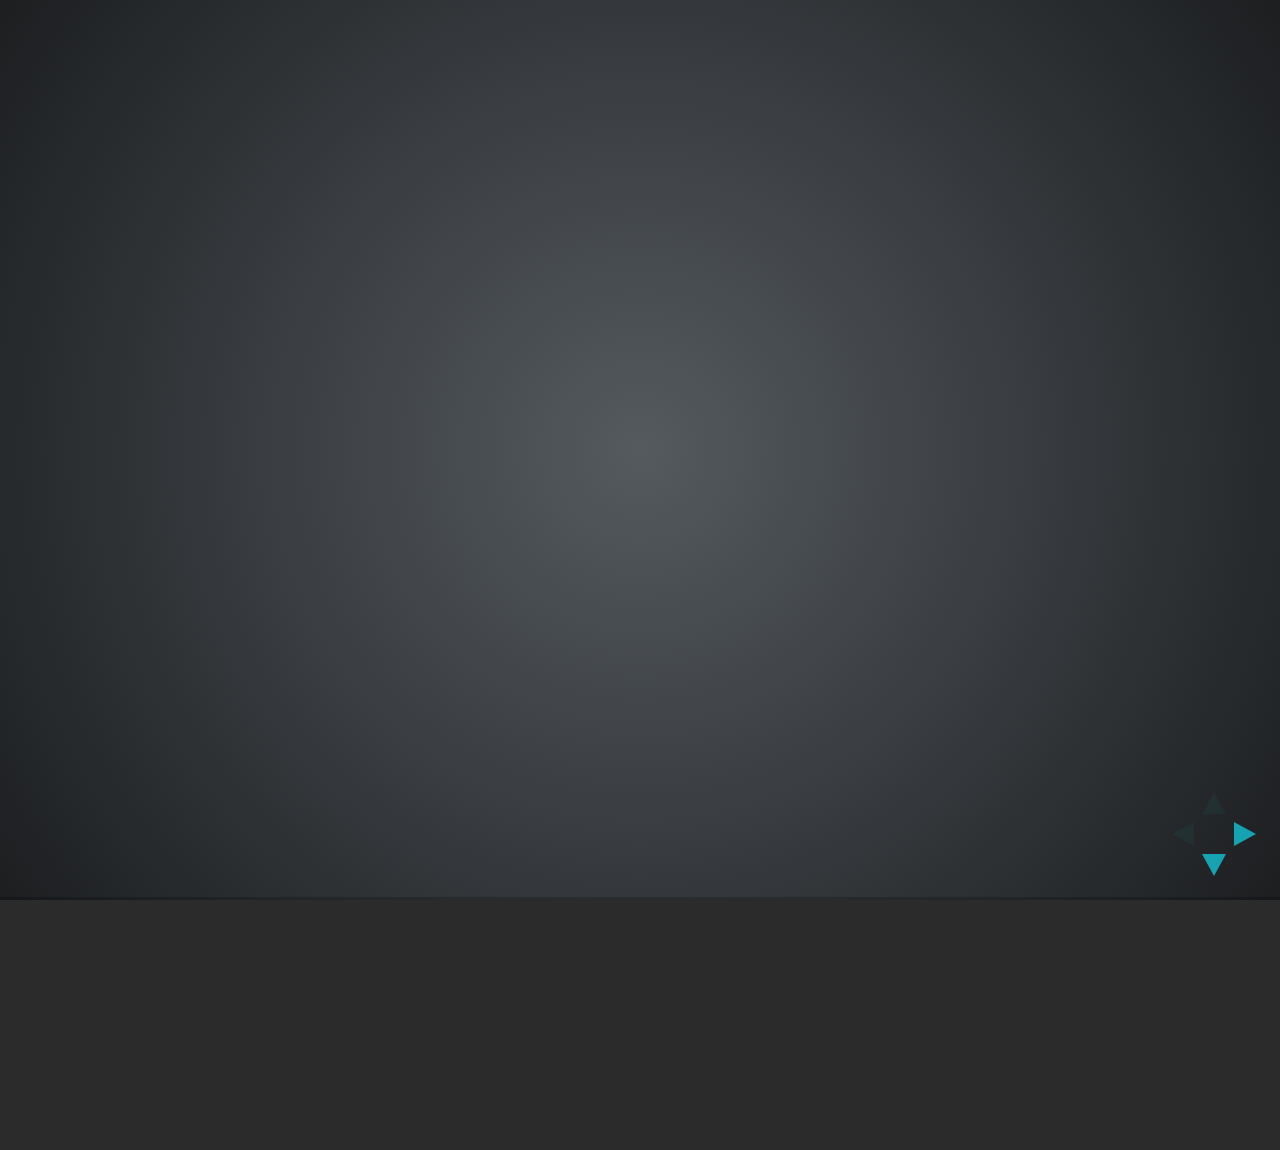
==== index.html @ e94ba371 "initial" ====
<!doctype html>
<html lang="en">

  <head>
    <meta charset="utf-8">

    <title>
      reveal.js - The HTML Presentation Framework
    </title>

    <meta name="description" content="A framework for easily creating beautiful presentations using HTML">
    <meta name="author" content="Hakim El Hattab">

    <meta name="apple-mobile-web-app-capable" content="yes" />
    <meta name="apple-mobile-web-app-status-bar-style" content="black-translucent" />

    <meta name="viewport" content="width=device-width, initial-scale=1.0, maximum-scale=1.0, user-scalable=no">

    <link rel="stylesheet" href="css/reveal.min.css">
    <link rel="stylesheet" href="css/theme/default.css" id="theme">

    <!-- For syntax highlighting -->
    <link rel="stylesheet" href="lib/css/zenburn.css">

    <!-- If the query includes 'print-pdf', include the PDF print sheet -->
    <script>
      if( window.location.search.match( /print-pdf/gi ) ) {
        var link = document.createElement( 'link' );
        link.rel = 'stylesheet';
        link.type = 'text/css';
        link.href = 'css/print/pdf.css';
        document.getElementsByTagName( 'head' )[0].appendChild( link );
      }
    </script>

    <!--[if lt IE 9]>
<script src="lib/js/html5shiv.js">
</script>
<![endif]-->
  </head>

  <body>

    <div class="reveal">

      <!-- Any section element inside of this container is displayed as a slide -->
      <div class="slides">
        <section data-id="50a157cb53eb4b71d2f67e26f78a765a">
          <section data-id="bfbcacd87c2da8565476f7227d043161" data-background-size="contain" data-background-image="https://s3.amazonaws.com/media-p.slid.es/uploads/murphyrandle/images/345861/The-family-is-of-God-pg-1.jpg">
            <h2>
              <br>
          </h2>
      </section>
      <section data-id="38649694ae9c0da714e9fc2d85089727" data-background-color="rgba( 12, 25, 77, 0.6)">
        <h2 style="display: block; position:relative; top: 50%;transform:translateY(-50%);">
          <span style="font-size: 220px; color:white;">
            ?
          </span>
        </h2>
      </section>
              </section>
              <section data-id="54c11c59e42bed1d34ff4b71102930d6">
                <section data-id="2cff11e6947ba5cd3bf2cf4760d002aa" data-background-image="https://s3.amazonaws.com/media-p.slid.es/uploads/murphyrandle/images/345862/The-family-is-of-God-pg-2.jpg" data-background-size="contain">
                  <h2>
                    <br>
              </h2>
          </section>
          <section data-id="0c10d0e72726824c7f5795fa2797597a" data-background-color="rgba( 180, 50, 140, 0.6 )">
            <h2 style="display: block; position:relative; top: 50%;transform:translateY(-50%);">
              <span style="font-size: 220px; color:white;">
                ?
              </span>
            </h2>
          </section>
              </section>
              <section data-id="e162146e7ee756beeffd2819f7ecdaa9">
                <section data-id="3d5efd3b951ebd380e98ee704f9f8dad" data-background-image="https://s3.amazonaws.com/media-p.slid.es/uploads/murphyrandle/images/345867/The-family-is-of-God-pg-3__1_.jpg" data-background-size="contain">
                  <h2>
                    <br>
                  </h2>
              </section>
              <section data-id="d779d4c9d6e8ac88bc9f989c530220b3" data-background-color="rgba( 255, 122, 0, 0.6 )">
                <h2 style="display: block; position:relative; top: 50%;transform:translateY(-50%);">
                  <span style="font-size: 220px; color:white;">
                    ?
                  </span>
                </h2>
              </section>
              </section>
              <section data-id="3ba8108eaa45746cffd26736151089c9">
                <section data-id="0fb4f72f917ee48d1c6170650b2f1e28" data-background-image="https://s3.amazonaws.com/media-p.slid.es/uploads/murphyrandle/images/345863/The-family-is-of-God-pg-3.jpg" data-background-size="contain">
                  <h2>
                    <br>
                  </h2>
                </section>
                <section data-id="331ad7b816cfadf086177d57a3e6f329" data-background-color="rgba( 200, 50, 30, 0.6 )">
                  <h2 style="display: block; position:relative; top: 50%;transform:translateY(-50%);">
                    <span style="font-size: 220px; color:white;">
                      ?
                    </span>
                  </h2>
                </section>
              </section>
              <section data-id="c68cd67fa166cb34f0525df1881c94ea">
                <section data-id="f3ed6987cead02133bf8d9b738e17e58" data-background-image="https://s3.amazonaws.com/media-p.slid.es/uploads/murphyrandle/images/345868/The-family-is-of-God-pg-51.jpg" data-background-size="contain">
                  <h2>
                    <br>
                  </h2>
                </section>
                <section data-id="799f91b6e59e71ccaafc3313c6e3b04b" data-background-color="rgba( 255, 255, 255, 0.6 )">
                  <h2 style="display: block; position:relative; top: 50%;transform:translateY(-50%);">
                    <span style="font-size: 220px; color:#444;">
                      ?
                    </span>
                  </h2>

                </section>
              </section>
              <section data-id="78d5605c8a162b97ab1445dc3468f884">
                <section data-id="ee9e35f1e781810a93fe7581a99d6d0a" data-background-image="https://s3.amazonaws.com/media-p.slid.es/uploads/murphyrandle/images/345864/The-family-is-of-God-pg-4.jpg" data-background-size="contain">
                  <h2>
                    <br>
                  </h2>
                </section>
                <section data-id="818cdb57d9244e835a27463ab6073330" data-background-color="rgba( 22, 152, 213, 0.6 )">
                  <h2 style="display: block; position:relative; top: 50%;transform:translateY(-50%);">
                    <span style="font-size: 220px; color:white;">
                      ?
                    </span>
                  </h2>
                </section>
              </section>
              <section data-id="7a378642bc88e77ee1c296e4c8741d6c">
                <section data-id="79c31fdcdec1cdc5f608908f7676a5ac" data-background-image="https://s3.amazonaws.com/media-p.slid.es/uploads/murphyrandle/images/345865/The-family-is-of-God-pg-5.jpg" data-background-size="contain">
                  <h2>
                    <br>
                  </h2>
                </section>
                <section data-id="8f4210cb7923a9a4033bed7d6b9d715f" data-background-color="rgba( 22, 213, 75, 0.6 )">
                  <h2 style="display: block; position:relative; top: 50%;transform:translateY(-50%);">
                    <span style="font-size: 220px; color:white;">
                      ?
                    </span>
                  </h2>
                </section>
              </section>
              <section data-id="44fcc2e87dfe4a470c4aa4d047cf7100">
                <section data-id="e15c71a42a1fc692c6a28759d71a9c39" data-background-image="https://s3.amazonaws.com/media-p.slid.es/uploads/murphyrandle/images/345866/The-family-is-of-God-pg-6.jpg" data-background-size="contain">
                  <h2>
                    <br>
                  </h2>
                </section>
                <section data-id="4174e177e191846da80e0b0ceca90617" data-background-color="rgba( 12, 25, 77, 0.6)">
                  <h2 style="display: block; position:relative; top: 50%;transform:translateY(-50%);">
                    <span style="font-size: 220px; color:white;">
                      ?
                    </span>
                  </h2>
                </section>
              </section>
              <section data-id="f10aa0c36ac72e69b958fec1d740f43f">
                <section data-id="6d93a22a3043c9b3e7acbf87e917c070" data-background-image="https://s3.amazonaws.com/media-p.slid.es/uploads/murphyrandle/images/345869/The-family-is-of-God-pg-7.jpg" data-background-size="contain">
                  <h2>
                    <br>
                  </h2>
                </section>
                <section data-id="ce001f763939062b73415b64c6e56763" data-background-color="rgba( 180, 50, 140, 0.6 )">
                  <h2 style="display: block; position:relative; top: 50%;transform:translateY(-50%);">
                    <span style="font-size: 220px; color:white;">
                      ?
                    </span>
                  </h2>
                </section>
              </section>
              <section data-id="21e1b857f359578baff6e97095fcfdf9">
                <section data-id="092e1bc6db943d776e122d79f2f7cb72" data-background-size="contain" data-background-image="https://s3.amazonaws.com/media-p.slid.es/uploads/murphyrandle/images/345871/The-family-is-of-God-pg-8.jpg">
                  <h2>
                    <br>
                  </h2>
                </section>
                <section data-id="b7780c55db66438dc5fcf01f9ccd2a86" data-background-color="rgba( 255, 122, 0, 0.6 )">
                  <h2 style="display: block; position:relative; top: 50%;transform:translateY(-50%);">
                    <span style="font-size: 220px; color:white;">
                      ?
                    </span>
                  </h2>
                </section>
              </section>
          </div>


      </div>

      <script src="lib/js/head.min.js">
      </script>
      <script src="js/reveal.js">
      </script>

      <script>

        // Full list of configuration options available here:
        // https://github.com/hakimel/reveal.js#configuration
        Reveal.initialize({
          controls: true,
          progress: true,
          history: true,
          center: true,

          theme: Reveal.getQueryHash().theme, // available themes are in /css/theme
          transition: Reveal.getQueryHash().transition || 'default', // default/cube/page/concave/zoom/linear/fade/none

          // Parallax scrolling
          // parallaxBackgroundImage: 'https://s3.amazonaws.com/hakim-static/reveal-js/reveal-parallax-1.jpg',
          // parallaxBackgroundSize: '2100px 900px',

          // Optional libraries used to extend on reveal.js
          dependencies: [
            {
              src: 'lib/js/classList.js', condition: function() {
                return !document.body.classList;
              }
            }
            ,
            {
              src: 'plugin/markdown/marked.js', condition: function() {
                return !!document.querySelector( '[data-markdown]' );
              }
            }
            ,
            {
              src: 'plugin/markdown/markdown.js', condition: function() {
                return !!document.querySelector( '[data-markdown]' );
              }
            }
            ,
            {
              src: 'plugin/highlight/highlight.js', async: true, callback: function() {
                hljs.initHighlightingOnLoad();
              }
            }
            ,
            {
              src: 'plugin/zoom-js/zoom.js', async: true, condition: function() {
                return !!document.body.classList;
              }
            }
            ,
            {
              src: 'plugin/notes/notes.js', async: true, condition: function() {
                return !!document.body.classList;
              }
            }
          ]
        }
                         );

      </script>

  </body>
</html>
---- css/theme/default.css ----
@import url(https://fonts.googleapis.com/css?family=Lato:400,700,400italic,700italic);
/**
 * Default theme for reveal.js.
 *
 * Copyright (C) 2011-2012 Hakim El Hattab, http://hakim.se
 */
@font-face {
  font-family: 'League Gothic';
  src: url("../../lib/font/league_gothic-webfont.eot");
  src: url("../../lib/font/league_gothic-webfont.eot?#iefix") format("embedded-opentype"), url("../../lib/font/league_gothic-webfont.woff") format("woff"), url("../../lib/font/league_gothic-webfont.ttf") format("truetype"), url("../../lib/font/league_gothic-webfont.svg#LeagueGothicRegular") format("svg");
  font-weight: normal;
  font-style: normal; }

/*********************************************
 * GLOBAL STYLES
 *********************************************/
body {
  background: #1c1e20;
  background: -moz-radial-gradient(center, circle cover, #555a5f 0%, #1c1e20 100%);
  background: -webkit-gradient(radial, center center, 0px, center center, 100%, color-stop(0%, #555a5f), color-stop(100%, #1c1e20));
  background: -webkit-radial-gradient(center, circle cover, #555a5f 0%, #1c1e20 100%);
  background: -o-radial-gradient(center, circle cover, #555a5f 0%, #1c1e20 100%);
  background: -ms-radial-gradient(center, circle cover, #555a5f 0%, #1c1e20 100%);
  background: radial-gradient(center, circle cover, #555a5f 0%, #1c1e20 100%);
  background-color: #2b2b2b; }

.reveal {
  font-family: "Lato", sans-serif;
  font-size: 36px;
  font-weight: normal;
  letter-spacing: -0.02em;
  color: #eeeeee; }

::selection {
  color: white;
  background: #ff5e99;
  text-shadow: none; }

/*********************************************
 * HEADERS
 *********************************************/
.reveal h1,
.reveal h2,
.reveal h3,
.reveal h4,
.reveal h5,
.reveal h6 {
  margin: 0 0 20px 0;
  color: #eeeeee;
  font-family: "League Gothic", Impact, sans-serif;
  line-height: 0.9em;
  letter-spacing: 0.02em;
  text-transform: uppercase;
  text-shadow: 0px 0px 6px rgba(0, 0, 0, 0.2); }

.reveal h1 {
  text-shadow: 0 1px 0 #cccccc, 0 2px 0 #c9c9c9, 0 3px 0 #bbbbbb, 0 4px 0 #b9b9b9, 0 5px 0 #aaaaaa, 0 6px 1px rgba(0, 0, 0, 0.1), 0 0 5px rgba(0, 0, 0, 0.1), 0 1px 3px rgba(0, 0, 0, 0.3), 0 3px 5px rgba(0, 0, 0, 0.2), 0 5px 10px rgba(0, 0, 0, 0.25), 0 20px 20px rgba(0, 0, 0, 0.15); }

/*********************************************
 * LINKS
 *********************************************/
.reveal a:not(.image) {
  color: #13daec;
  text-decoration: none;
  -webkit-transition: color .15s ease;
  -moz-transition: color .15s ease;
  -ms-transition: color .15s ease;
  -o-transition: color .15s ease;
  transition: color .15s ease; }

.reveal a:not(.image):hover {
  color: #71e9f4;
  text-shadow: none;
  border: none; }

.reveal .roll span:after {
  color: #fff;
  background: #0d99a5; }

/*********************************************
 * IMAGES
 *********************************************/
.reveal section img {
  margin: 15px 0px;
  background: rgba(255, 255, 255, 0.12);
  border: 4px solid #eeeeee;
  box-shadow: 0 0 10px rgba(0, 0, 0, 0.15);
  -webkit-transition: all .2s linear;
  -moz-transition: all .2s linear;
  -ms-transition: all .2s linear;
  -o-transition: all .2s linear;
  transition: all .2s linear; }

.reveal a:hover img {
  background: rgba(255, 255, 255, 0.2);
  border-color: #13daec;
  box-shadow: 0 0 20px rgba(0, 0, 0, 0.55); }

/*********************************************
 * NAVIGATION CONTROLS
 *********************************************/
.reveal .controls div.navigate-left,
.reveal .controls div.navigate-left.enabled {
  border-right-color: #13daec; }

.reveal .controls div.navigate-right,
.reveal .controls div.navigate-right.enabled {
  border-left-color: #13daec; }

.reveal .controls div.navigate-up,
.reveal .controls div.navigate-up.enabled {
  border-bottom-color: #13daec; }

.reveal .controls div.navigate-down,
.reveal .controls div.navigate-down.enabled {
  border-top-color: #13daec; }

.reveal .controls div.navigate-left.enabled:hover {
  border-right-color: #71e9f4; }

.reveal .controls div.navigate-right.enabled:hover {
  border-left-color: #71e9f4; }

.reveal .controls div.navigate-up.enabled:hover {
  border-bottom-color: #71e9f4; }

.reveal .controls div.navigate-down.enabled:hover {
  border-top-color: #71e9f4; }

/*********************************************
 * PROGRESS BAR
 *********************************************/
.reveal .progress {
  background: rgba(0, 0, 0, 0.2); }

.reveal .progress span {
  background: #13daec;
  -webkit-transition: width 800ms cubic-bezier(0.26, 0.86, 0.44, 0.985);
  -moz-transition: width 800ms cubic-bezier(0.26, 0.86, 0.44, 0.985);
  -ms-transition: width 800ms cubic-bezier(0.26, 0.86, 0.44, 0.985);
  -o-transition: width 800ms cubic-bezier(0.26, 0.86, 0.44, 0.985);
  transition: width 800ms cubic-bezier(0.26, 0.86, 0.44, 0.985); }

/*********************************************
 * SLIDE NUMBER
 *********************************************/
.reveal .slide-number {
  color: #13daec; }
---- lib/css/zenburn.css ----
/*

Zenburn style from voldmar.ru (c) Vladimir Epifanov <voldmar@voldmar.ru>
based on dark.css by Ivan Sagalaev

*/

pre code {
  display: block; padding: 0.5em;
  background: #3F3F3F;
  color: #DCDCDC;
}

pre .keyword,
pre .tag,
pre .css .class,
pre .css .id,
pre .lisp .title,
pre .nginx .title,
pre .request,
pre .status,
pre .clojure .attribute {
  color: #E3CEAB;
}

pre .django .template_tag,
pre .django .variable,
pre .django .filter .argument {
  color: #DCDCDC;
}

pre .number,
pre .date {
  color: #8CD0D3;
}

pre .dos .envvar,
pre .dos .stream,
pre .variable,
pre .apache .sqbracket {
  color: #EFDCBC;
}

pre .dos .flow,
pre .diff .change,
pre .python .exception,
pre .python .built_in,
pre .literal,
pre .tex .special {
  color: #EFEFAF;
}

pre .diff .chunk,
pre .subst {
  color: #8F8F8F;
}

pre .dos .keyword,
pre .python .decorator,
pre .title,
pre .haskell .type,
pre .diff .header,
pre .ruby .class .parent,
pre .apache .tag,
pre .nginx .built_in,
pre .tex .command,
pre .prompt {
    color: #efef8f;
}

pre .dos .winutils,
pre .ruby .symbol,
pre .ruby .symbol .string,
pre .ruby .string {
  color: #DCA3A3;
}

pre .diff .deletion,
pre .string,
pre .tag .value,
pre .preprocessor,
pre .built_in,
pre .sql .aggregate,
pre .javadoc,
pre .smalltalk .class,
pre .smalltalk .localvars,
pre .smalltalk .array,
pre .css .rules .value,
pre .attr_selector,
pre .pseudo,
pre .apache .cbracket,
pre .tex .formula {
  color: #CC9393;
}

pre .shebang,
pre .diff .addition,
pre .comment,
pre .java .annotation,
pre .template_comment,
pre .pi,
pre .doctype {
  color: #7F9F7F;
}

pre .coffeescript .javascript,
pre .javascript .xml,
pre .tex .formula,
pre .xml .javascript,
pre .xml .vbscript,
pre .xml .css,
pre .xml .cdata {
  opacity: 0.5;
}
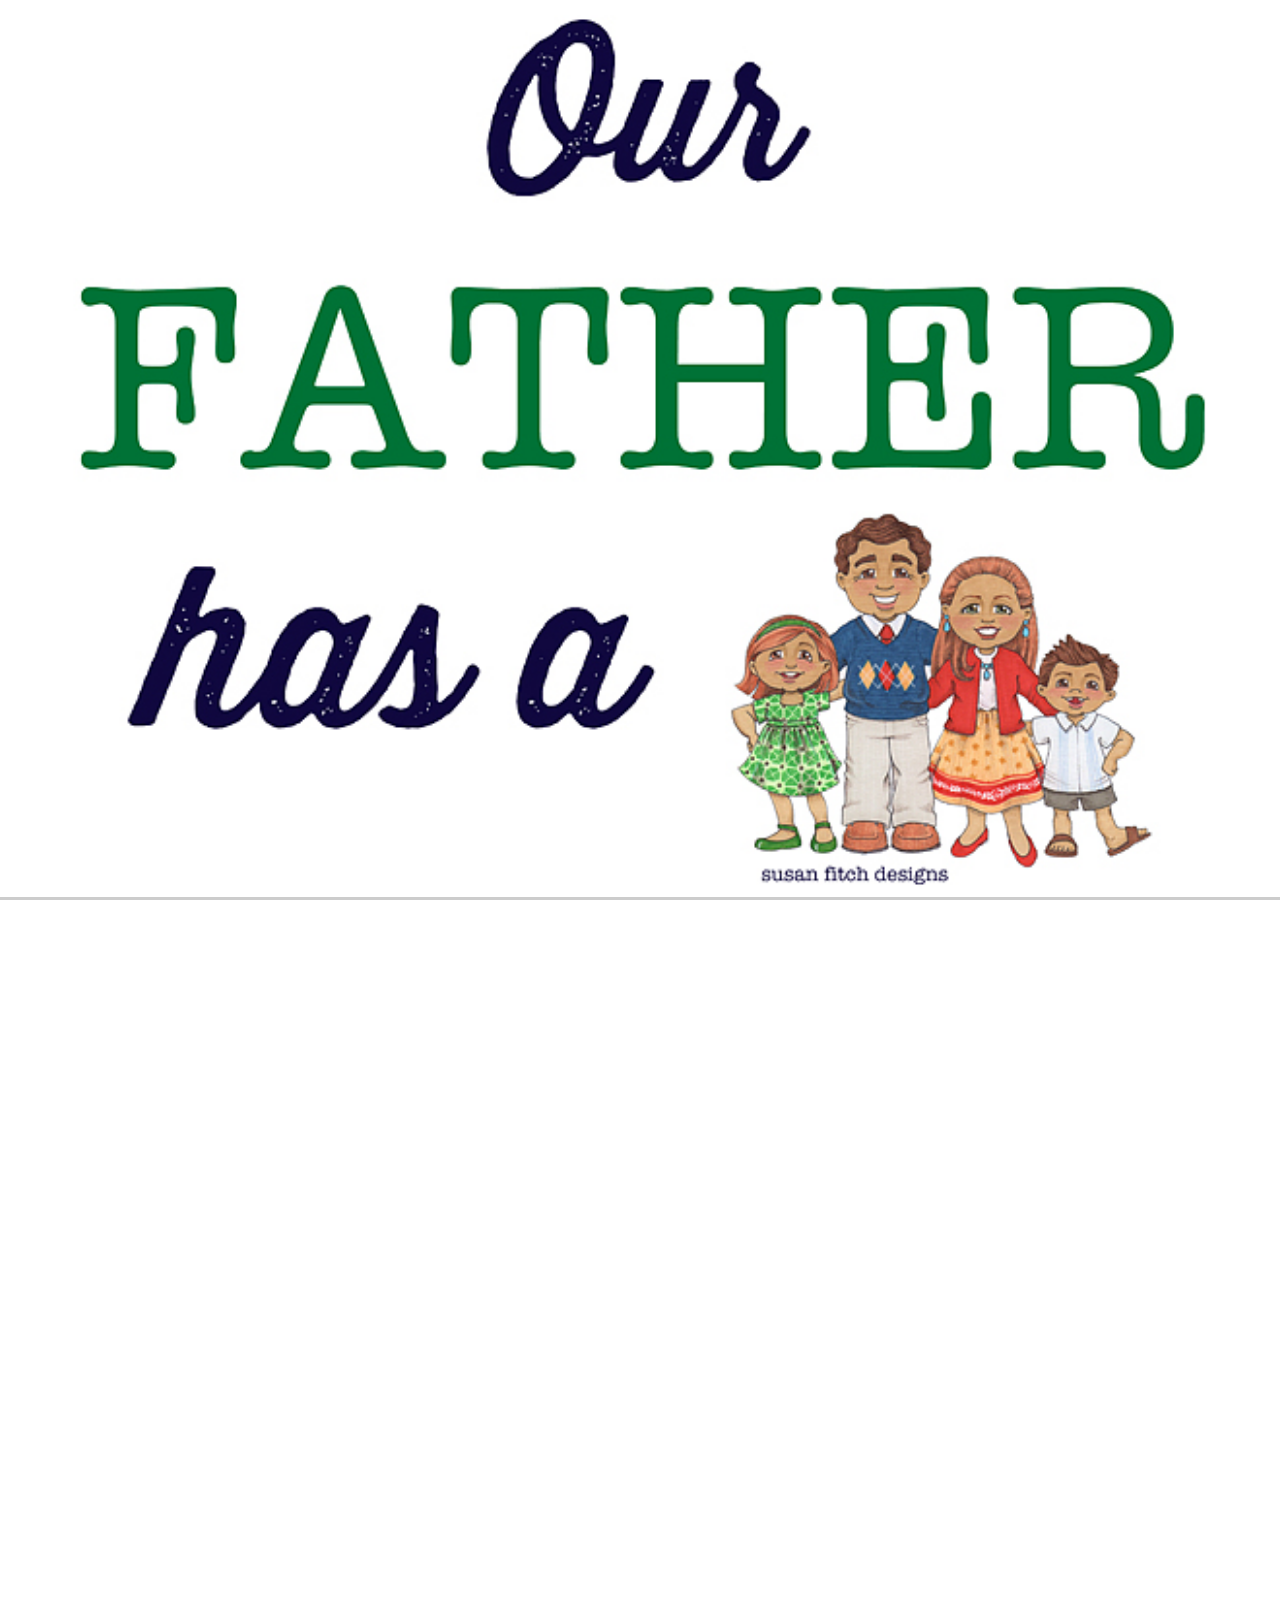
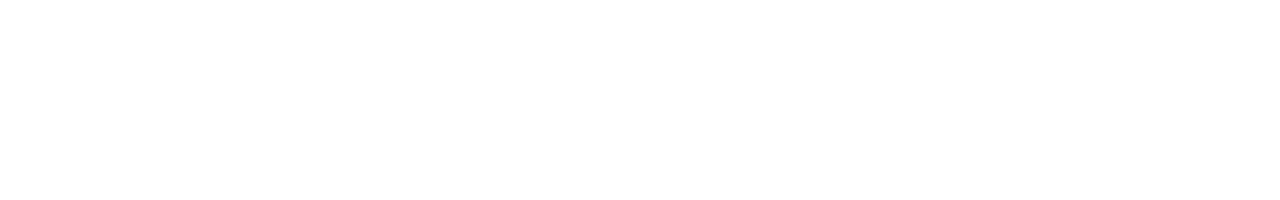
==== commit b9d4681c: "First verse" ====
--- a/index.html
+++ b/index.html
@@ -18,9 +18,6 @@
 
     <link rel="stylesheet" href="css/reveal.min.css">
     <link rel="stylesheet" href="css/theme/default.css" id="theme">
-
-    <!-- For syntax highlighting -->
-    <link rel="stylesheet" href="lib/css/zenburn.css">
 
     <!-- If the query includes 'print-pdf', include the PDF print sheet -->
     <script>
@@ -46,7 +43,7 @@
       <!-- Any section element inside of this container is displayed as a slide -->
       <div class="slides">
         <section data-id="50a157cb53eb4b71d2f67e26f78a765a">
-          <section data-id="bfbcacd87c2da8565476f7227d043161" data-background-size="contain" data-background-image="https://s3.amazonaws.com/media-p.slid.es/uploads/murphyrandle/images/345861/The-family-is-of-God-pg-1.jpg">
+          <section data-id="bfbcacd87c2da8565476f7227d043161" data-background-size="contain" data-background-image="/images/1.jpg">
             <h2>
               <br>
           </h2>
@@ -60,7 +57,7 @@
       </section>
               </section>
               <section data-id="54c11c59e42bed1d34ff4b71102930d6">
-                <section data-id="2cff11e6947ba5cd3bf2cf4760d002aa" data-background-image="https://s3.amazonaws.com/media-p.slid.es/uploads/murphyrandle/images/345862/The-family-is-of-God-pg-2.jpg" data-background-size="contain">
+                <section data-id="2cff11e6947ba5cd3bf2cf4760d002aa" data-background-image="/images/2.jpg" data-background-size="contain">
                   <h2>
                     <br>
               </h2>
@@ -74,7 +71,7 @@
           </section>
               </section>
               <section data-id="e162146e7ee756beeffd2819f7ecdaa9">
-                <section data-id="3d5efd3b951ebd380e98ee704f9f8dad" data-background-image="https://s3.amazonaws.com/media-p.slid.es/uploads/murphyrandle/images/345867/The-family-is-of-God-pg-3__1_.jpg" data-background-size="contain">
+                <section data-id="3d5efd3b951ebd380e98ee704f9f8dad" data-background-image="/images/3.jpg" data-background-size="contain">
                   <h2>
                     <br>
                   </h2>
@@ -88,7 +85,7 @@
               </section>
               </section>
               <section data-id="3ba8108eaa45746cffd26736151089c9">
-                <section data-id="0fb4f72f917ee48d1c6170650b2f1e28" data-background-image="https://s3.amazonaws.com/media-p.slid.es/uploads/murphyrandle/images/345863/The-family-is-of-God-pg-3.jpg" data-background-size="contain">
+                <section data-id="0fb4f72f917ee48d1c6170650b2f1e28" data-background-image="/images/4.jpg" data-background-size="contain">
                   <h2>
                     <br>
                   </h2>
@@ -102,7 +99,7 @@
                 </section>
               </section>
               <section data-id="c68cd67fa166cb34f0525df1881c94ea">
-                <section data-id="f3ed6987cead02133bf8d9b738e17e58" data-background-image="https://s3.amazonaws.com/media-p.slid.es/uploads/murphyrandle/images/345868/The-family-is-of-God-pg-51.jpg" data-background-size="contain">
+                <section data-id="f3ed6987cead02133bf8d9b738e17e58" data-background-image="/images/5.jpg" data-background-size="contain">
                   <h2>
                     <br>
                   </h2>
@@ -117,7 +114,7 @@
                 </section>
               </section>
               <section data-id="78d5605c8a162b97ab1445dc3468f884">
-                <section data-id="ee9e35f1e781810a93fe7581a99d6d0a" data-background-image="https://s3.amazonaws.com/media-p.slid.es/uploads/murphyrandle/images/345864/The-family-is-of-God-pg-4.jpg" data-background-size="contain">
+                <section data-id="ee9e35f1e781810a93fe7581a99d6d0a" data-background-image="/images/6.jpg" data-background-size="contain">
                   <h2>
                     <br>
                   </h2>
@@ -131,7 +128,7 @@
                 </section>
               </section>
               <section data-id="7a378642bc88e77ee1c296e4c8741d6c">
-                <section data-id="79c31fdcdec1cdc5f608908f7676a5ac" data-background-image="https://s3.amazonaws.com/media-p.slid.es/uploads/murphyrandle/images/345865/The-family-is-of-God-pg-5.jpg" data-background-size="contain">
+                <section data-id="79c31fdcdec1cdc5f608908f7676a5ac" data-background-image="/images/7.jpg" data-background-size="contain">
                   <h2>
                     <br>
                   </h2>
@@ -145,7 +142,7 @@
                 </section>
               </section>
               <section data-id="44fcc2e87dfe4a470c4aa4d047cf7100">
-                <section data-id="e15c71a42a1fc692c6a28759d71a9c39" data-background-image="https://s3.amazonaws.com/media-p.slid.es/uploads/murphyrandle/images/345866/The-family-is-of-God-pg-6.jpg" data-background-size="contain">
+                <section data-id="e15c71a42a1fc692c6a28759d71a9c39" data-background-image="/images/8.jpg" data-background-size="contain">
                   <h2>
                     <br>
                   </h2>
@@ -159,7 +156,7 @@
                 </section>
               </section>
               <section data-id="f10aa0c36ac72e69b958fec1d740f43f">
-                <section data-id="6d93a22a3043c9b3e7acbf87e917c070" data-background-image="https://s3.amazonaws.com/media-p.slid.es/uploads/murphyrandle/images/345869/The-family-is-of-God-pg-7.jpg" data-background-size="contain">
+                <section data-id="6d93a22a3043c9b3e7acbf87e917c070" data-background-image="/images/9.jpg" data-background-size="contain">
                   <h2>
                     <br>
                   </h2>
@@ -173,7 +170,7 @@
                 </section>
               </section>
               <section data-id="21e1b857f359578baff6e97095fcfdf9">
-                <section data-id="092e1bc6db943d776e122d79f2f7cb72" data-background-size="contain" data-background-image="https://s3.amazonaws.com/media-p.slid.es/uploads/murphyrandle/images/345871/The-family-is-of-God-pg-8.jpg">
+                <section data-id="092e1bc6db943d776e122d79f2f7cb72" data-background-size="contain" data-background-image="/images/10.jpg">
                   <h2>
                     <br>
                   </h2>
@@ -201,13 +198,17 @@
         // Full list of configuration options available here:
         // https://github.com/hakimel/reveal.js#configuration
         Reveal.initialize({
-          controls: true,
+          controls: false,
           progress: true,
           history: true,
           center: true,
+          loop: true,
 
           theme: Reveal.getQueryHash().theme, // available themes are in /css/theme
-          transition: Reveal.getQueryHash().transition || 'default', // default/cube/page/concave/zoom/linear/fade/none
+          transition: Reveal.getQueryHash().transition || 'linear', // default/cube/page/concave/zoom/linear/fade/none
+          // Transition style for full page slide backgrounds
+          backgroundTransition: 'slide', // default/none/slide/concave/convex/zoom
+
 
           // Parallax scrolling
           // parallaxBackgroundImage: 'https://s3.amazonaws.com/hakim-static/reveal-js/reveal-parallax-1.jpg',
--- a/css/theme/default.css
+++ b/css/theme/default.css
@@ -15,14 +15,8 @@
  * GLOBAL STYLES
  *********************************************/
 body {
-  background: #1c1e20;
-  background: -moz-radial-gradient(center, circle cover, #555a5f 0%, #1c1e20 100%);
-  background: -webkit-gradient(radial, center center, 0px, center center, 100%, color-stop(0%, #555a5f), color-stop(100%, #1c1e20));
-  background: -webkit-radial-gradient(center, circle cover, #555a5f 0%, #1c1e20 100%);
-  background: -o-radial-gradient(center, circle cover, #555a5f 0%, #1c1e20 100%);
-  background: -ms-radial-gradient(center, circle cover, #555a5f 0%, #1c1e20 100%);
-  background: radial-gradient(center, circle cover, #555a5f 0%, #1c1e20 100%);
-  background-color: #2b2b2b; }
+  background-color: #fff;
+}
 
 .reveal {
   font-family: "Lato", sans-serif;
@@ -47,11 +41,11 @@
 .reveal h6 {
   margin: 0 0 20px 0;
   color: #eeeeee;
-  font-family: "League Gothic", Impact, sans-serif;
+  font-family: "Lato", Impact, sans-serif;
   line-height: 0.9em;
   letter-spacing: 0.02em;
   text-transform: uppercase;
-  text-shadow: 0px 0px 6px rgba(0, 0, 0, 0.2); }
+  text-shadow: 0px 4px 0px rgba(0, 0, 0, 0.2); }
 
 .reveal h1 {
   text-shadow: 0 1px 0 #cccccc, 0 2px 0 #c9c9c9, 0 3px 0 #bbbbbb, 0 4px 0 #b9b9b9, 0 5px 0 #aaaaaa, 0 6px 1px rgba(0, 0, 0, 0.1), 0 0 5px rgba(0, 0, 0, 0.1), 0 1px 3px rgba(0, 0, 0, 0.3), 0 3px 5px rgba(0, 0, 0, 0.2), 0 5px 10px rgba(0, 0, 0, 0.25), 0 20px 20px rgba(0, 0, 0, 0.15); }
@@ -60,7 +54,7 @@
  * LINKS
  *********************************************/
 .reveal a:not(.image) {
-  color: #13daec;
+  color: #14eed8;
   text-decoration: none;
   -webkit-transition: color .15s ease;
   -moz-transition: color .15s ease;
@@ -93,7 +87,7 @@
 
 .reveal a:hover img {
   background: rgba(255, 255, 255, 0.2);
-  border-color: #13daec;
+  border-color: #14eed8;
   box-shadow: 0 0 20px rgba(0, 0, 0, 0.55); }
 
 /*********************************************
@@ -101,19 +95,19 @@
  *********************************************/
 .reveal .controls div.navigate-left,
 .reveal .controls div.navigate-left.enabled {
-  border-right-color: #13daec; }
+  border-right-color: #14eed8; }
 
 .reveal .controls div.navigate-right,
 .reveal .controls div.navigate-right.enabled {
-  border-left-color: #13daec; }
+  border-left-color: #14eed8; }
 
 .reveal .controls div.navigate-up,
 .reveal .controls div.navigate-up.enabled {
-  border-bottom-color: #13daec; }
+  border-bottom-color: #14eed8; }
 
 .reveal .controls div.navigate-down,
 .reveal .controls div.navigate-down.enabled {
-  border-top-color: #13daec; }
+  border-top-color: #14eed8; }
 
 .reveal .controls div.navigate-left.enabled:hover {
   border-right-color: #71e9f4; }
@@ -134,7 +128,7 @@
   background: rgba(0, 0, 0, 0.2); }
 
 .reveal .progress span {
-  background: #13daec;
+  background: #14eed8;
   -webkit-transition: width 800ms cubic-bezier(0.26, 0.86, 0.44, 0.985);
   -moz-transition: width 800ms cubic-bezier(0.26, 0.86, 0.44, 0.985);
   -ms-transition: width 800ms cubic-bezier(0.26, 0.86, 0.44, 0.985);
@@ -145,4 +139,4 @@
  * SLIDE NUMBER
  *********************************************/
 .reveal .slide-number {
-  color: #13daec; }
+  color: #14eed8; }
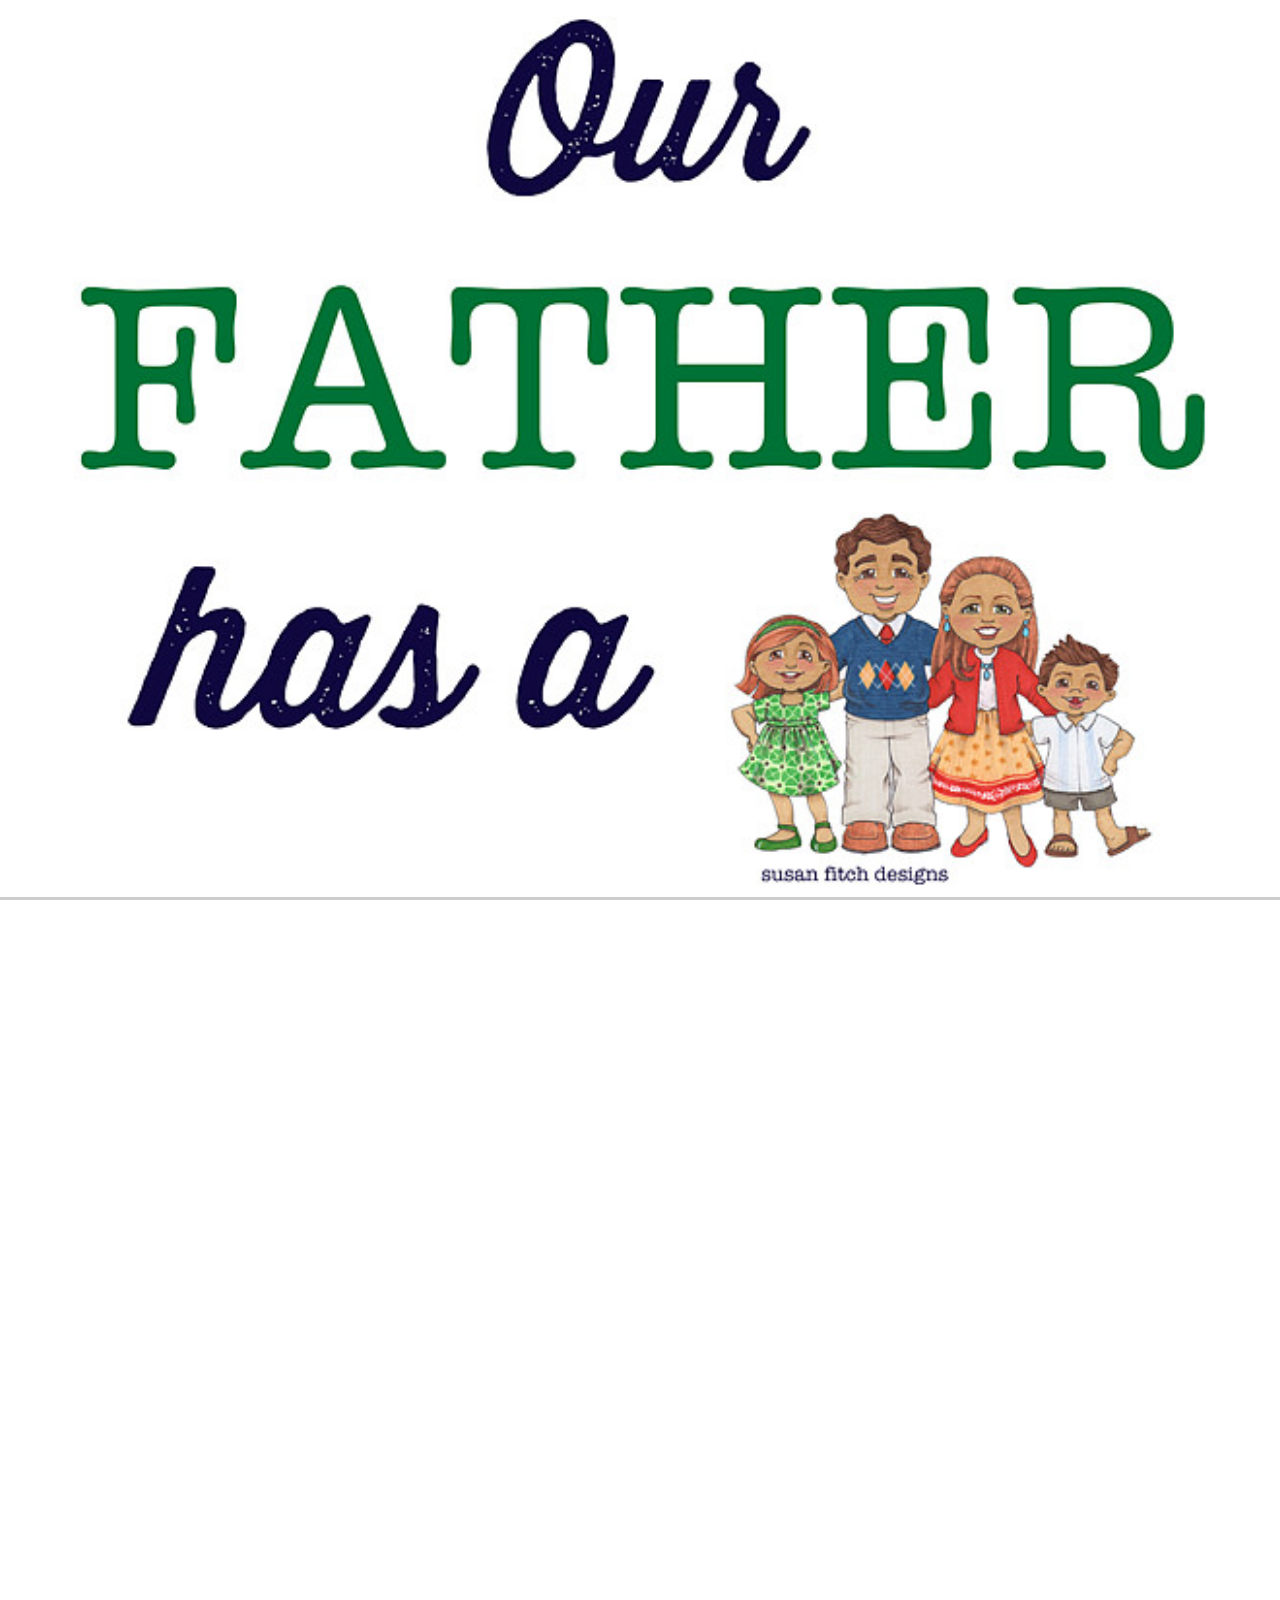
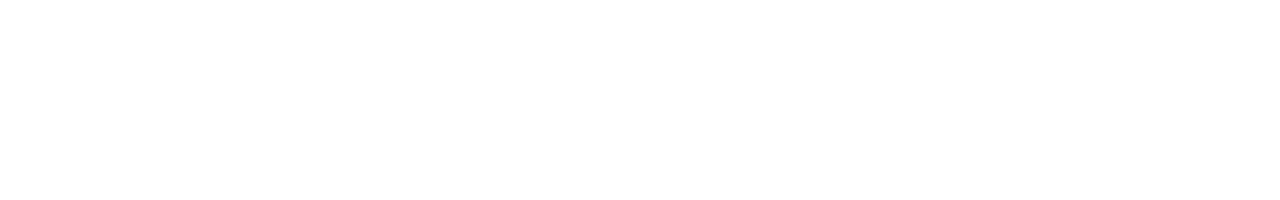
==== commit 79698500: "Compress images and change title" ====
--- a/index.html
+++ b/index.html
@@ -5,7 +5,7 @@
     <meta charset="utf-8">
 
     <title>
-      reveal.js - The HTML Presentation Framework
+      The Family is of God (Flip Chart)
     </title>
 
     <meta name="description" content="A framework for easily creating beautiful presentations using HTML">
@@ -43,12 +43,12 @@
       <!-- Any section element inside of this container is displayed as a slide -->
       <div class="slides">
         <section data-id="50a157cb53eb4b71d2f67e26f78a765a">
-          <section data-id="bfbcacd87c2da8565476f7227d043161" data-background-size="contain" data-background-image="/images/1.jpg">
+          <section data-id="bfbcacd87c2da8565476f7227d043161" data-background-size="contain" data-background-image="images/1.jpg">
             <h2>
               <br>
           </h2>
       </section>
-      <section data-id="38649694ae9c0da714e9fc2d85089727" data-background-color="rgba( 12, 25, 77, 0.6)">
+      <section data-id="38649694ae9c0da714e9fc2d85089727" data-background-random="true" data-background-color="rgba( 12, 25, 77, 0.6)">
         <h2 style="display: block; position:relative; top: 50%;transform:translateY(-50%);">
           <span style="font-size: 220px; color:white;">
             ?
@@ -57,12 +57,12 @@
       </section>
               </section>
               <section data-id="54c11c59e42bed1d34ff4b71102930d6">
-                <section data-id="2cff11e6947ba5cd3bf2cf4760d002aa" data-background-image="/images/2.jpg" data-background-size="contain">
+                <section data-id="2cff11e6947ba5cd3bf2cf4760d002aa" data-background-image="images/2.jpg" data-background-size="contain">
                   <h2>
                     <br>
               </h2>
           </section>
-          <section data-id="0c10d0e72726824c7f5795fa2797597a" data-background-color="rgba( 180, 50, 140, 0.6 )">
+          <section data-id="0c10d0e72726824c7f5795fa2797597a" data-background-random="true" data-background-color="rgba( 180, 50, 140, 0.6 )">
             <h2 style="display: block; position:relative; top: 50%;transform:translateY(-50%);">
               <span style="font-size: 220px; color:white;">
                 ?
@@ -71,12 +71,12 @@
           </section>
               </section>
               <section data-id="e162146e7ee756beeffd2819f7ecdaa9">
-                <section data-id="3d5efd3b951ebd380e98ee704f9f8dad" data-background-image="/images/3.jpg" data-background-size="contain">
-                  <h2>
-                    <br>
-                  </h2>
-              </section>
-              <section data-id="d779d4c9d6e8ac88bc9f989c530220b3" data-background-color="rgba( 255, 122, 0, 0.6 )">
+                <section data-id="3d5efd3b951ebd380e98ee704f9f8dad" data-background-image="images/3.jpg" data-background-size="contain">
+                  <h2>
+                    <br>
+                  </h2>
+              </section>
+              <section data-id="d779d4c9d6e8ac88bc9f989c530220b3" data-background-random="true" data-background-color="rgba( 255, 122, 0, 0.6 )">
                 <h2 style="display: block; position:relative; top: 50%;transform:translateY(-50%);">
                   <span style="font-size: 220px; color:white;">
                     ?
@@ -85,12 +85,12 @@
               </section>
               </section>
               <section data-id="3ba8108eaa45746cffd26736151089c9">
-                <section data-id="0fb4f72f917ee48d1c6170650b2f1e28" data-background-image="/images/4.jpg" data-background-size="contain">
-                  <h2>
-                    <br>
-                  </h2>
-                </section>
-                <section data-id="331ad7b816cfadf086177d57a3e6f329" data-background-color="rgba( 200, 50, 30, 0.6 )">
+                <section data-id="0fb4f72f917ee48d1c6170650b2f1e28" data-background-image="images/4.jpg" data-background-size="contain">
+                  <h2>
+                    <br>
+                  </h2>
+                </section>
+                <section data-id="331ad7b816cfadf086177d57a3e6f329" data-background-random="true" data-background-color="rgba( 200, 50, 30, 0.6 )">
                   <h2 style="display: block; position:relative; top: 50%;transform:translateY(-50%);">
                     <span style="font-size: 220px; color:white;">
                       ?
@@ -99,14 +99,14 @@
                 </section>
               </section>
               <section data-id="c68cd67fa166cb34f0525df1881c94ea">
-                <section data-id="f3ed6987cead02133bf8d9b738e17e58" data-background-image="/images/5.jpg" data-background-size="contain">
-                  <h2>
-                    <br>
-                  </h2>
-                </section>
-                <section data-id="799f91b6e59e71ccaafc3313c6e3b04b" data-background-color="rgba( 255, 255, 255, 0.6 )">
-                  <h2 style="display: block; position:relative; top: 50%;transform:translateY(-50%);">
-                    <span style="font-size: 220px; color:#444;">
+                <section data-id="f3ed6987cead02133bf8d9b738e17e58" data-background-image="images/5.jpg" data-background-size="contain">
+                  <h2>
+                    <br>
+                  </h2>
+                </section>
+                <section data-id="799f91b6e59e71ccaafc3313c6e3b04b" data-background-random="true" data-background-color="rgba( 255, 255, 255, 0.6 )">
+                  <h2 style="display: block; position:relative; top: 50%;transform:translateY(-50%);">
+                    <span style="font-size: 220px; color:white;">
                       ?
                     </span>
                   </h2>
@@ -114,12 +114,12 @@
                 </section>
               </section>
               <section data-id="78d5605c8a162b97ab1445dc3468f884">
-                <section data-id="ee9e35f1e781810a93fe7581a99d6d0a" data-background-image="/images/6.jpg" data-background-size="contain">
-                  <h2>
-                    <br>
-                  </h2>
-                </section>
-                <section data-id="818cdb57d9244e835a27463ab6073330" data-background-color="rgba( 22, 152, 213, 0.6 )">
+                <section data-id="ee9e35f1e781810a93fe7581a99d6d0a" data-background-image="images/6.jpg" data-background-size="contain">
+                  <h2>
+                    <br>
+                  </h2>
+                </section>
+                <section data-id="818cdb57d9244e835a27463ab6073330" data-background-random="true" data-background-color="rgba( 22, 152, 213, 0.6 )">
                   <h2 style="display: block; position:relative; top: 50%;transform:translateY(-50%);">
                     <span style="font-size: 220px; color:white;">
                       ?
@@ -128,12 +128,12 @@
                 </section>
               </section>
               <section data-id="7a378642bc88e77ee1c296e4c8741d6c">
-                <section data-id="79c31fdcdec1cdc5f608908f7676a5ac" data-background-image="/images/7.jpg" data-background-size="contain">
-                  <h2>
-                    <br>
-                  </h2>
-                </section>
-                <section data-id="8f4210cb7923a9a4033bed7d6b9d715f" data-background-color="rgba( 22, 213, 75, 0.6 )">
+                <section data-id="79c31fdcdec1cdc5f608908f7676a5ac" data-background-image="images/7.jpg" data-background-size="contain">
+                  <h2>
+                    <br>
+                  </h2>
+                </section>
+                <section data-id="8f4210cb7923a9a4033bed7d6b9d715f" data-background-random="true" data-background-color="rgba( 22, 213, 75, 0.6 )">
                   <h2 style="display: block; position:relative; top: 50%;transform:translateY(-50%);">
                     <span style="font-size: 220px; color:white;">
                       ?
@@ -142,12 +142,12 @@
                 </section>
               </section>
               <section data-id="44fcc2e87dfe4a470c4aa4d047cf7100">
-                <section data-id="e15c71a42a1fc692c6a28759d71a9c39" data-background-image="/images/8.jpg" data-background-size="contain">
-                  <h2>
-                    <br>
-                  </h2>
-                </section>
-                <section data-id="4174e177e191846da80e0b0ceca90617" data-background-color="rgba( 12, 25, 77, 0.6)">
+                <section data-id="e15c71a42a1fc692c6a28759d71a9c39" data-background-image="images/c1.jpg" data-background-size="contain">
+                  <h2>
+                    <br>
+                  </h2>
+                </section>
+                <section data-id="4174e177e191846da80e0b0ceca90617" data-background-random="true" data-background-color="rgba( 12, 25, 77, 0.6)">
                   <h2 style="display: block; position:relative; top: 50%;transform:translateY(-50%);">
                     <span style="font-size: 220px; color:white;">
                       ?
@@ -156,26 +156,334 @@
                 </section>
               </section>
               <section data-id="f10aa0c36ac72e69b958fec1d740f43f">
-                <section data-id="6d93a22a3043c9b3e7acbf87e917c070" data-background-image="/images/9.jpg" data-background-size="contain">
-                  <h2>
-                    <br>
-                  </h2>
-                </section>
-                <section data-id="ce001f763939062b73415b64c6e56763" data-background-color="rgba( 180, 50, 140, 0.6 )">
-                  <h2 style="display: block; position:relative; top: 50%;transform:translateY(-50%);">
-                    <span style="font-size: 220px; color:white;">
-                      ?
-                    </span>
-                  </h2>
-                </section>
-              </section>
-              <section data-id="21e1b857f359578baff6e97095fcfdf9">
-                <section data-id="092e1bc6db943d776e122d79f2f7cb72" data-background-size="contain" data-background-image="/images/10.jpg">
-                  <h2>
-                    <br>
-                  </h2>
-                </section>
-                <section data-id="b7780c55db66438dc5fcf01f9ccd2a86" data-background-color="rgba( 255, 122, 0, 0.6 )">
+                <section data-id="6d93a22a3043c9b3e7acbf87e917c070" data-background-image="images/c2.jpg" data-background-size="contain">
+                  <h2>
+                    <br>
+                  </h2>
+                </section>
+                <section data-id="ce001f763939062b73415b64c6e56763" data-background-random="true" data-background-color="rgba( 180, 50, 140, 0.6 )">
+                  <h2 style="display: block; position:relative; top: 50%;transform:translateY(-50%);">
+                    <span style="font-size: 220px; color:white;">
+                      ?
+                    </span>
+                  </h2>
+                </section>
+              </section>
+              <section data-id="21e1b857f359578baff6e97095fcfdf9">
+                <section data-id="092e1bc6db943d776e122d79f2f7cb72" data-background-size="contain" data-background-image="images/c3.jpg">
+                  <h2>
+                    <br>
+                  </h2>
+                </section>
+                <section data-id="b7780c55db66438dc5fcf01f9ccd2a86" data-background-random="true" data-background-color="rgba( 255, 122, 0, 0.6 )">
+                  <h2 style="display: block; position:relative; top: 50%;transform:translateY(-50%);">
+                    <span style="font-size: 220px; color:white;">
+                      ?
+                    </span>
+                  </h2>
+                </section>
+              </section>
+              <section data-id="21e1b857f359578baff6e97095fcfdf9">
+                <section data-id="092e1bc6db943d776e122d79f2f7cb72" data-background-size="contain" data-background-image="images/11.jpg">
+                  <h2>
+                    <br>
+                  </h2>
+                </section>
+                <section data-id="b7780c55db66438dc5fcf01f9ccd2a86" data-background-random="true" data-background-color="rgba( 255, 122, 0, 0.6 )">
+                  <h2 style="display: block; position:relative; top: 50%;transform:translateY(-50%);">
+                    <span style="font-size: 220px; color:white;">
+                      ?
+                    </span>
+                  </h2>
+                </section>
+              </section>
+              <section data-id="21e1b857f359578baff6e97095fcfdf9">
+                <section data-id="092e1bc6db943d776e122d79f2f7cb72" data-background-size="contain" data-background-image="images/12.jpg">
+                  <h2>
+                    <br>
+                  </h2>
+                </section>
+                <section data-id="b7780c55db66438dc5fcf01f9ccd2a86" data-background-random="true" data-background-color="rgba( 255, 122, 0, 0.6 )">
+                  <h2 style="display: block; position:relative; top: 50%;transform:translateY(-50%);">
+                    <span style="font-size: 220px; color:white;">
+                      ?
+                    </span>
+                  </h2>
+                </section>
+              </section>
+              <section data-id="21e1b857f359578baff6e97095fcfdf9">
+                <section data-id="092e1bc6db943d776e122d79f2f7cb72" data-background-size="contain" data-background-image="images/13.jpg">
+                  <h2>
+                    <br>
+                  </h2>
+                </section>
+                <section data-id="b7780c55db66438dc5fcf01f9ccd2a86" data-background-random="true" data-background-color="rgba( 255, 122, 0, 0.6 )">
+                  <h2 style="display: block; position:relative; top: 50%;transform:translateY(-50%);">
+                    <span style="font-size: 220px; color:white;">
+                      ?
+                    </span>
+                  </h2>
+                </section>
+              </section>
+              <section data-id="21e1b857f359578baff6e97095fcfdf9">
+                <section data-id="092e1bc6db943d776e122d79f2f7cb72" data-background-size="contain" data-background-image="images/14.jpg">
+                  <h2>
+                    <br>
+                  </h2>
+                </section>
+                <section data-id="b7780c55db66438dc5fcf01f9ccd2a86" data-background-random="true" data-background-color="rgba( 255, 122, 0, 0.6 )">
+                  <h2 style="display: block; position:relative; top: 50%;transform:translateY(-50%);">
+                    <span style="font-size: 220px; color:white;">
+                      ?
+                    </span>
+                  </h2>
+                </section>
+              </section>
+              <section data-id="21e1b857f359578baff6e97095fcfdf9">
+                <section data-id="092e1bc6db943d776e122d79f2f7cb72" data-background-size="contain" data-background-image="images/15.jpg">
+                  <h2>
+                    <br>
+                  </h2>
+                </section>
+                <section data-id="b7780c55db66438dc5fcf01f9ccd2a86" data-background-random="true" data-background-color="rgba( 255, 122, 0, 0.6 )">
+                  <h2 style="display: block; position:relative; top: 50%;transform:translateY(-50%);">
+                    <span style="font-size: 220px; color:white;">
+                      ?
+                    </span>
+                  </h2>
+                </section>
+              </section>
+              <section data-id="21e1b857f359578baff6e97095fcfdf9">
+                <section data-id="092e1bc6db943d776e122d79f2f7cb72" data-background-size="contain" data-background-image="images/c1.jpg">
+                  <h2>
+                    <br>
+                  </h2>
+                </section>
+                <section data-id="b7780c55db66438dc5fcf01f9ccd2a86" data-background-random="true" data-background-color="rgba( 255, 122, 0, 0.6 )">
+                  <h2 style="display: block; position:relative; top: 50%;transform:translateY(-50%);">
+                    <span style="font-size: 220px; color:white;">
+                      ?
+                    </span>
+                  </h2>
+                </section>
+              </section>
+              <section data-id="21e1b857f359578baff6e97095fcfdf9">
+                <section data-id="092e1bc6db943d776e122d79f2f7cb72" data-background-size="contain" data-background-image="images/c2.jpg">
+                  <h2>
+                    <br>
+                  </h2>
+                </section>
+                <section data-id="b7780c55db66438dc5fcf01f9ccd2a86" data-background-random="true" data-background-color="rgba( 255, 122, 0, 0.6 )">
+                  <h2 style="display: block; position:relative; top: 50%;transform:translateY(-50%);">
+                    <span style="font-size: 220px; color:white;">
+                      ?
+                    </span>
+                  </h2>
+                </section>
+              </section>
+              <section data-id="21e1b857f359578baff6e97095fcfdf9">
+                <section data-id="092e1bc6db943d776e122d79f2f7cb72" data-background-size="contain" data-background-image="images/c3.jpg">
+                  <h2>
+                    <br>
+                  </h2>
+                </section>
+                <section data-id="b7780c55db66438dc5fcf01f9ccd2a86" data-background-random="true" data-background-color="rgba( 255, 122, 0, 0.6 )">
+                  <h2 style="display: block; position:relative; top: 50%;transform:translateY(-50%);">
+                    <span style="font-size: 220px; color:white;">
+                      ?
+                    </span>
+                  </h2>
+                </section>
+              </section>
+              <section data-id="21e1b857f359578baff6e97095fcfdf9">
+                <section data-id="092e1bc6db943d776e122d79f2f7cb72" data-background-size="contain" data-background-image="images/19.jpg">
+                  <h2>
+                    <br>
+                  </h2>
+                </section>
+                <section data-id="b7780c55db66438dc5fcf01f9ccd2a86" data-background-random="true" data-background-color="rgba( 255, 122, 0, 0.6 )">
+                  <h2 style="display: block; position:relative; top: 50%;transform:translateY(-50%);">
+                    <span style="font-size: 220px; color:white;">
+                      ?
+                    </span>
+                  </h2>
+                </section>
+              </section>
+              <section data-id="21e1b857f359578baff6e97095fcfdf9">
+                <section data-id="092e1bc6db943d776e122d79f2f7cb72" data-background-size="contain" data-background-image="images/20.jpg">
+                  <h2>
+                    <br>
+                  </h2>
+                </section>
+                <section data-id="b7780c55db66438dc5fcf01f9ccd2a86" data-background-random="true" data-background-color="rgba( 255, 122, 0, 0.6 )">
+                  <h2 style="display: block; position:relative; top: 50%;transform:translateY(-50%);">
+                    <span style="font-size: 220px; color:white;">
+                      ?
+                    </span>
+                  </h2>
+                </section>
+              </section>
+              <section data-id="21e1b857f359578baff6e97095fcfdf9">
+                <section data-id="092e1bc6db943d776e122d79f2f7cb72" data-background-size="contain" data-background-image="images/21.jpg">
+                  <h2>
+                    <br>
+                  </h2>
+                </section>
+                <section data-id="b7780c55db66438dc5fcf01f9ccd2a86" data-background-random="true" data-background-color="rgba( 255, 122, 0, 0.6 )">
+                  <h2 style="display: block; position:relative; top: 50%;transform:translateY(-50%);">
+                    <span style="font-size: 220px; color:white;">
+                      ?
+                    </span>
+                  </h2>
+                </section>
+              </section>
+              <section data-id="21e1b857f359578baff6e97095fcfdf9">
+                <section data-id="092e1bc6db943d776e122d79f2f7cb72" data-background-size="contain" data-background-image="images/22.jpg">
+                  <h2>
+                    <br>
+                  </h2>
+                </section>
+                <section data-id="b7780c55db66438dc5fcf01f9ccd2a86" data-background-random="true" data-background-color="rgba( 255, 122, 0, 0.6 )">
+                  <h2 style="display: block; position:relative; top: 50%;transform:translateY(-50%);">
+                    <span style="font-size: 220px; color:white;">
+                      ?
+                    </span>
+                  </h2>
+                </section>
+              </section>
+              <section data-id="21e1b857f359578baff6e97095fcfdf9">
+                <section data-id="092e1bc6db943d776e122d79f2f7cb72" data-background-size="contain" data-background-image="images/c1.jpg">
+                  <h2>
+                    <br>
+                  </h2>
+                </section>
+                <section data-id="b7780c55db66438dc5fcf01f9ccd2a86" data-background-random="true" data-background-color="rgba( 255, 122, 0, 0.6 )">
+                  <h2 style="display: block; position:relative; top: 50%;transform:translateY(-50%);">
+                    <span style="font-size: 220px; color:white;">
+                      ?
+                    </span>
+                  </h2>
+                </section>
+              </section>
+              <section data-id="21e1b857f359578baff6e97095fcfdf9">
+                <section data-id="092e1bc6db943d776e122d79f2f7cb72" data-background-size="contain" data-background-image="images/c2.jpg">
+                  <h2>
+                    <br>
+                  </h2>
+                </section>
+                <section data-id="b7780c55db66438dc5fcf01f9ccd2a86" data-background-random="true" data-background-color="rgba( 255, 122, 0, 0.6 )">
+                  <h2 style="display: block; position:relative; top: 50%;transform:translateY(-50%);">
+                    <span style="font-size: 220px; color:white;">
+                      ?
+                    </span>
+                  </h2>
+                </section>
+              </section>
+              <section data-id="21e1b857f359578baff6e97095fcfdf9">
+                <section data-id="092e1bc6db943d776e122d79f2f7cb72" data-background-size="contain" data-background-image="images/c3.jpg">
+                  <h2>
+                    <br>
+                  </h2>
+                </section>
+                <section data-id="b7780c55db66438dc5fcf01f9ccd2a86" data-background-random="true" data-background-color="rgba( 255, 122, 0, 0.6 )">
+                  <h2 style="display: block; position:relative; top: 50%;transform:translateY(-50%);">
+                    <span style="font-size: 220px; color:white;">
+                      ?
+                    </span>
+                  </h2>
+                </section>
+              </section>
+              <section data-id="21e1b857f359578baff6e97095fcfdf9">
+                <section data-id="092e1bc6db943d776e122d79f2f7cb72" data-background-size="contain" data-background-image="images/26.jpg">
+                  <h2>
+                    <br>
+                  </h2>
+                </section>
+                <section data-id="b7780c55db66438dc5fcf01f9ccd2a86" data-background-random="true" data-background-color="rgba( 255, 122, 0, 0.6 )">
+                  <h2 style="display: block; position:relative; top: 50%;transform:translateY(-50%);">
+                    <span style="font-size: 220px; color:white;">
+                      ?
+                    </span>
+                  </h2>
+                </section>
+              </section>
+              <section data-id="21e1b857f359578baff6e97095fcfdf9">
+                <section data-id="092e1bc6db943d776e122d79f2f7cb72" data-background-size="contain" data-background-image="images/27.jpg">
+                  <h2>
+                    <br>
+                  </h2>
+                </section>
+                <section data-id="b7780c55db66438dc5fcf01f9ccd2a86" data-background-random="true" data-background-color="rgba( 255, 122, 0, 0.6 )">
+                  <h2 style="display: block; position:relative; top: 50%;transform:translateY(-50%);">
+                    <span style="font-size: 220px; color:white;">
+                      ?
+                    </span>
+                  </h2>
+                </section>
+              </section>
+              <section data-id="21e1b857f359578baff6e97095fcfdf9">
+                <section data-id="092e1bc6db943d776e122d79f2f7cb72" data-background-size="contain" data-background-image="images/28.jpg">
+                  <h2>
+                    <br>
+                  </h2>
+                </section>
+                <section data-id="b7780c55db66438dc5fcf01f9ccd2a86" data-background-random="true" data-background-color="rgba( 255, 122, 0, 0.6 )">
+                  <h2 style="display: block; position:relative; top: 50%;transform:translateY(-50%);">
+                    <span style="font-size: 220px; color:white;">
+                      ?
+                    </span>
+                  </h2>
+                </section>
+              </section>
+              <section data-id="21e1b857f359578baff6e97095fcfdf9">
+                <section data-id="092e1bc6db943d776e122d79f2f7cb72" data-background-size="contain" data-background-image="images/29.jpg">
+                  <h2>
+                    <br>
+                  </h2>
+                </section>
+                <section data-id="b7780c55db66438dc5fcf01f9ccd2a86" data-background-random="true" data-background-color="rgba( 255, 122, 0, 0.6 )">
+                  <h2 style="display: block; position:relative; top: 50%;transform:translateY(-50%);">
+                    <span style="font-size: 220px; color:white;">
+                      ?
+                    </span>
+                  </h2>
+                </section>
+              </section>
+              <section data-id="21e1b857f359578baff6e97095fcfdf9">
+                <section data-id="092e1bc6db943d776e122d79f2f7cb72" data-background-size="contain" data-background-image="images/c1.jpg">
+                  <h2>
+                    <br>
+                  </h2>
+                </section>
+                <section data-id="b7780c55db66438dc5fcf01f9ccd2a86" data-background-random="true" data-background-color="rgba( 255, 122, 0, 0.6 )">
+                  <h2 style="display: block; position:relative; top: 50%;transform:translateY(-50%);">
+                    <span style="font-size: 220px; color:white;">
+                      ?
+                    </span>
+                  </h2>
+                </section>
+              </section>
+              <section data-id="21e1b857f359578baff6e97095fcfdf9">
+                <section data-id="092e1bc6db943d776e122d79f2f7cb72" data-background-size="contain" data-background-image="images/c2.jpg">
+                  <h2>
+                    <br>
+                  </h2>
+                </section>
+                <section data-id="b7780c55db66438dc5fcf01f9ccd2a86" data-background-random="true" data-background-color="rgba( 255, 122, 0, 0.6 )">
+                  <h2 style="display: block; position:relative; top: 50%;transform:translateY(-50%);">
+                    <span style="font-size: 220px; color:white;">
+                      ?
+                    </span>
+                  </h2>
+                </section>
+              </section>
+              <section data-id="21e1b857f359578baff6e97095fcfdf9">
+                <section data-id="092e1bc6db943d776e122d79f2f7cb72" data-background-size="contain" data-background-image="images/c3.jpg">
+                  <h2>
+                    <br>
+                  </h2>
+                </section>
+                <section data-id="b7780c55db66438dc5fcf01f9ccd2a86" data-background-random="true" data-background-color="rgba( 255, 122, 0, 0.6 )">
                   <h2 style="display: block; position:relative; top: 50%;transform:translateY(-50%);">
                     <span style="font-size: 220px; color:white;">
                       ?
@@ -188,10 +496,9 @@
 
       </div>
 
-      <script src="lib/js/head.min.js">
-      </script>
-      <script src="js/reveal.js">
-      </script>
+      <script src="lib/js/head.min.js"></script>
+      <script src="js/reveal.js"></script>
+      <script src="js/seedrandom.js"></script>
 
       <script>
 
